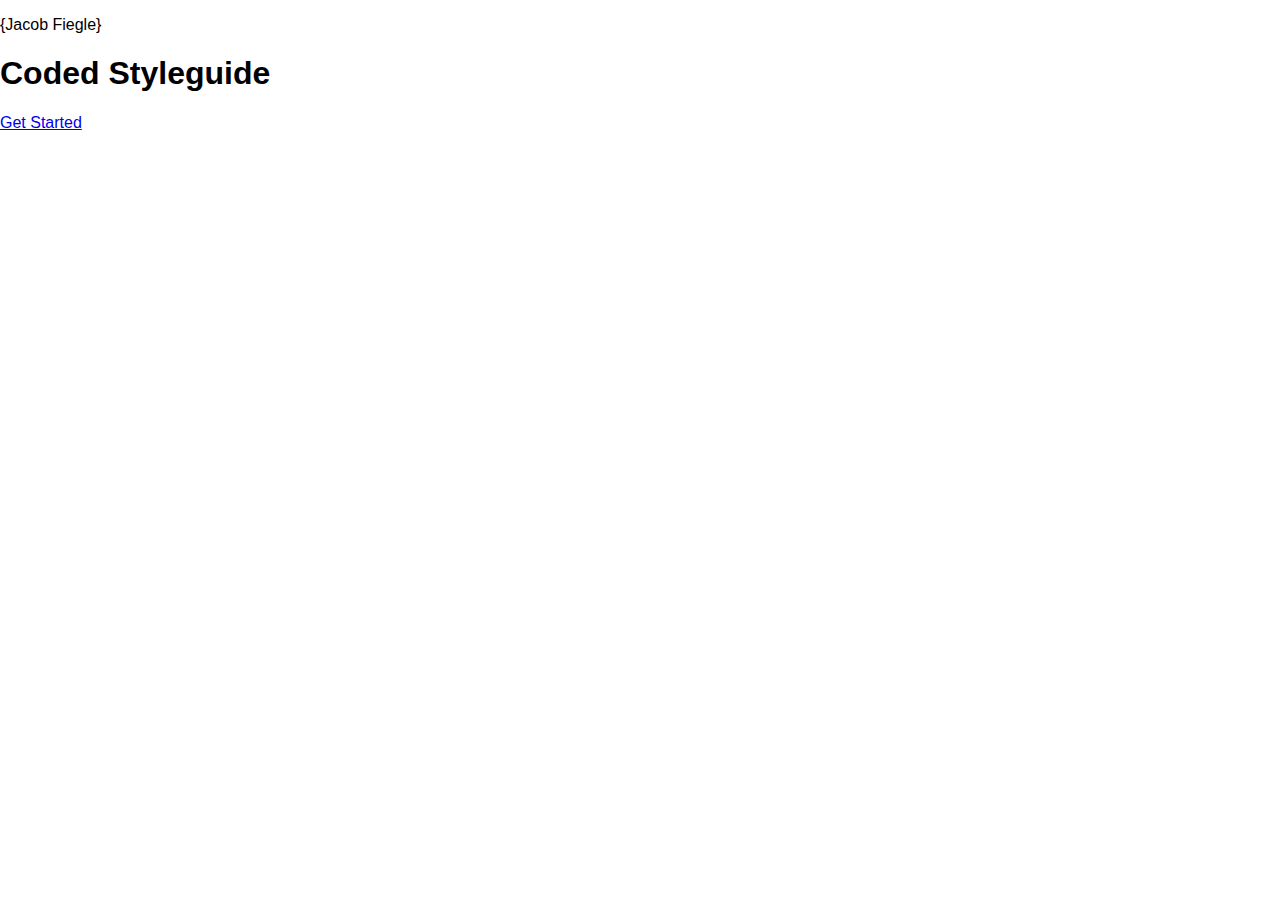
==== index.html @ 79fd10da "Add files via upload" ====
<!DOCTYPE html>
<html lang="en">
<head>

  <!-- Basic Page Needs
  –––––––––––––––––––––––––––––––––––––––––––––––––– -->
  <meta charset="utf-8">
  <title>{Jacob Fiegle} - Home</title>

  <!-- Mobile Specific Metas
  –––––––––––––––––––––––––––––––––––––––––––––––––– -->
  <meta name="viewport" content="width=device-width, initial-scale=1">

  <!-- CSS
  –––––––––––––––––––––––––––––––––––––––––––––––––– -->
  <link rel="stylesheet" href="css/normalize.css">
  <link rel="stylesheet" href="css/index.css">

</head>
<body class="home">

  <!-- Primary Page Layout
  –––––––––––––––––––––––––––––––––––––––––––––––––– -->
  <div class="container">
  	<div class="row">
	  	<p>{Jacob Fiegle}</p>
	    <h1>Coded Styleguide</h1>
	    <a class="button" href="layouts.html">Get Started</a>
  	</div>
  </div>

	<!-- End Document
  –––––––––––––––––––––––––––––––––––––––––––––––––– -->
  
  <script src="./script.js"></script>
  
</body>
</html>
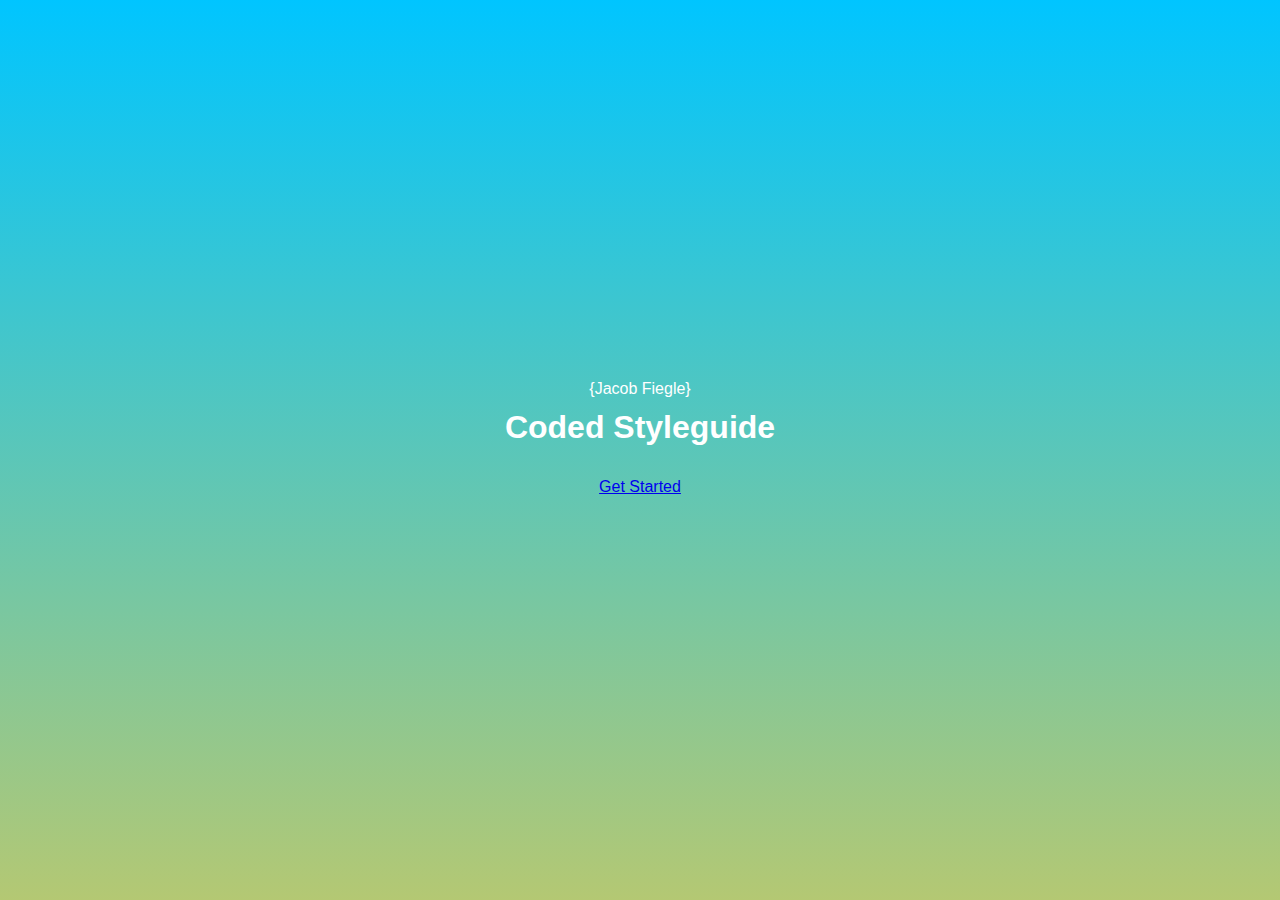
==== commit bd0e41a6: "Update index.html" ====
--- a/index.html
+++ b/index.html
@@ -14,7 +14,7 @@
   <!-- CSS
   –––––––––––––––––––––––––––––––––––––––––––––––––– -->
   <link rel="stylesheet" href="css/normalize.css">
-  <link rel="stylesheet" href="css/index.css">
+  <link rel="stylesheet" href="css/style.css">
 
 </head>
 <body class="home">
--- a/css/style.css
+++ b/css/style.css
@@ -0,0 +1,31 @@
+/* Base Styles
+---------------------------------------------*/
+body {
+font-size: 16px;
+    line-height: 1.6;
+    font-weight: 400;
+    font-family: Helvetica, Arial, sans-serif;
+    color: #333;
+    margin-top: 100px;
+}
+img {
+    max-width: 100%;
+}
+/* Home Styles
+------------------------------------------------*/
+.home {
+    background: linear-gradient(180deg, #00C5FF 0%, #B4C873 100%) no-repeat;
+    color: #FFF;
+    height: 100vh;
+    margin: 0;
+}
+.home .container {
+    padding-top: 40vh;
+    text-align: center;
+}
+.home p {
+    margin-bottom: 0;
+}
+.home h1 {
+    margin-top: 0;
+}